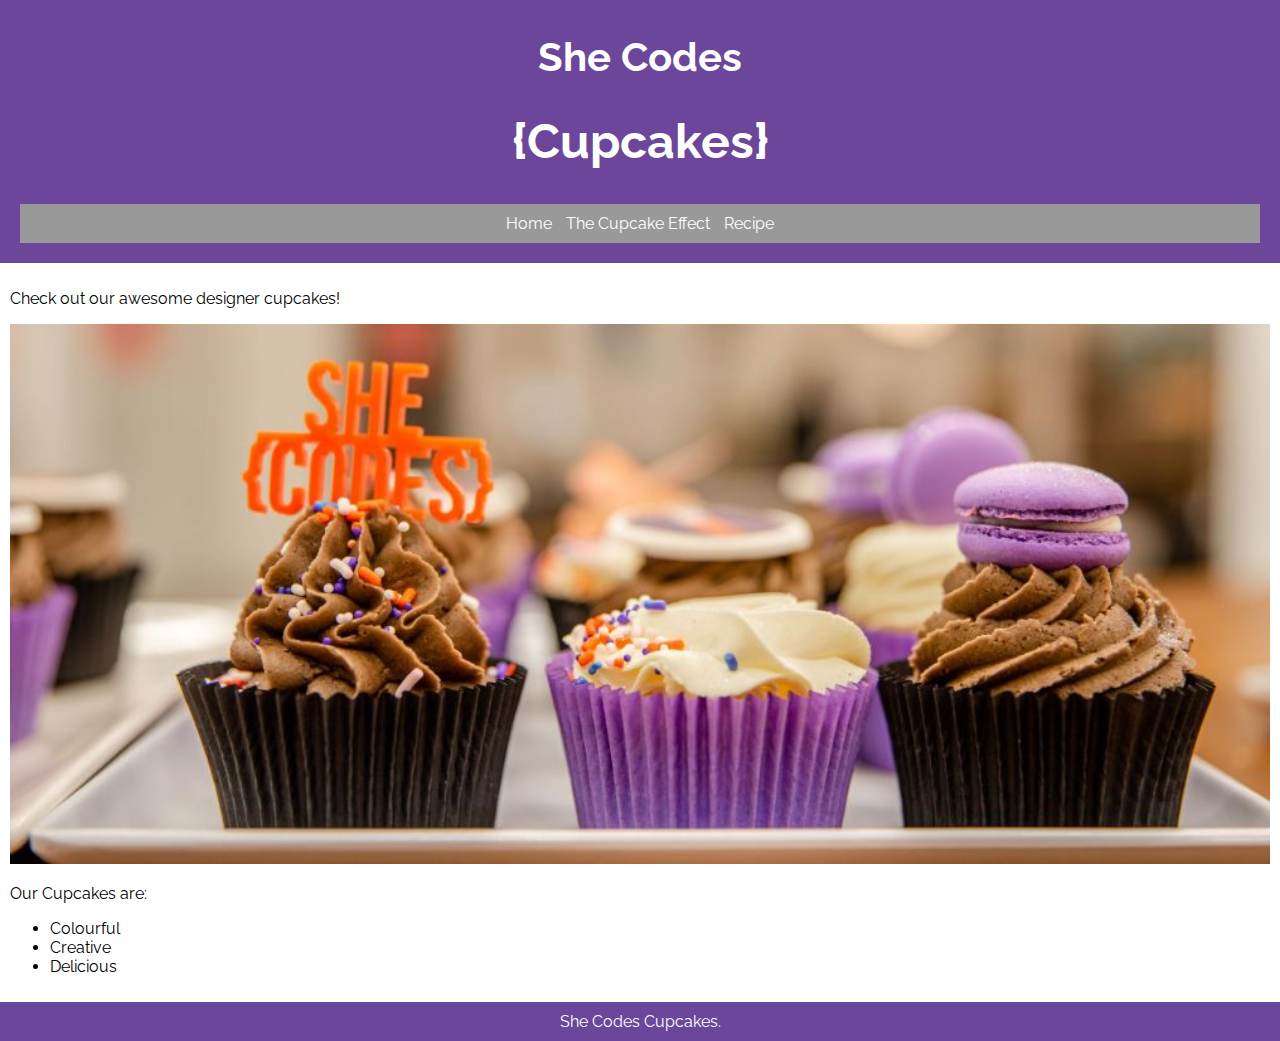
==== introduction-to-css/index.html @ 27306a8e "Initial commit" ====
<!doctype html>

<html lang="en">
    <head>
        <meta charset="utf-8">
        <title>She Codes Cupcakes</title>
        <meta name="description" content="She Codes Cupcakes">
        <meta name="author" content="She Codes">
        <link rel="stylesheet" href="styles.css">
    </head>
    <body>
        <header>
            <h1>She Codes</h1>
            <h2>{Cupcakes}</h2>
            <nav>
                <a href="index.html">Home</a>
                <a href="cupcake-effect.html">The Cupcake Effect</a>
                <a href="recipe.html">Recipe</a>
            </nav>
        </header>
        <div>
            <p>Check out our awesome designer cupcakes!</p>
            <img src="images/cupcake-1.jpg" alt="She Codes Cupcakes.">
            <p>Our Cupcakes are:</p>
            <ul>
                <li>Colourful</li>
                <li>Creative</li>
                <li>Delicious</li>
            </ul>
        </div>
        <footer>
            She Codes Cupcakes.
        </footer>
    </body>
</html>
---- introduction-to-css/styles.css ----
@import url('https://fonts.googleapis.com/css2?family=Raleway&display=swap');

html {
    font-family: 'Raleway', sans-serif;
    background-color: #fff;
}

body {
    margin: 0;
}

header {
    text-align: center;
    background-color: #6b469a;
    padding: 10px;
}

h1 {
    font-size: 2.5rem;
    line-height: 2.5rem;;
    color: #fff;
}

h2 {
    font-size: 3rem;
    line-height: 3rem;
    color: #fff;
}

nav {
    margin: 10px;
    padding: 10px;
    background-color: #999999;
}

a {
    color: #fff;
    text-decoration: none;
    padding: 5px;
}

a:hover {
    color: #fda103;
    border-bottom: 2px solid #fda103;
}


div {
    padding: 10px;
}

img {
    width: 100%;
    height: 60vh;
    object-fit: cover;
    object-position: bottom;
}

footer {
    text-align: center;
    background-color: #6b469a;
    padding: 10px;
    color: #fff;
}

/* Your code here */
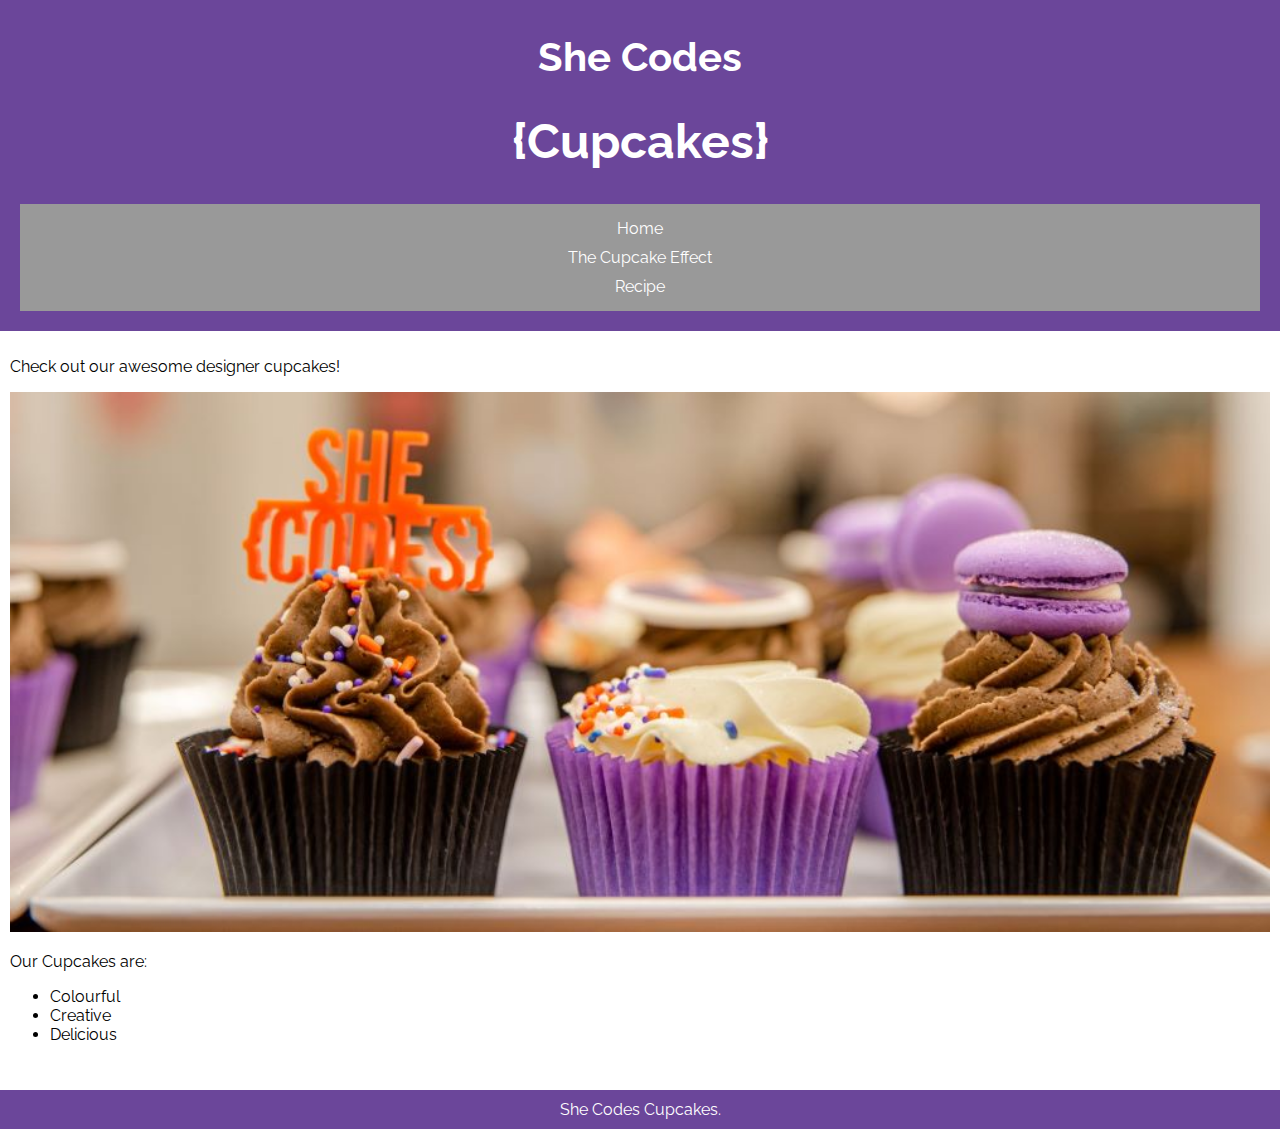
==== commit 660b02d8: "update" ====
--- a/introduction-to-css/index.html
+++ b/introduction-to-css/index.html
@@ -1,35 +1,34 @@
-<!doctype html>
+<!DOCTYPE html>
 
 <html lang="en">
-    <head>
-        <meta charset="utf-8">
-        <title>She Codes Cupcakes</title>
-        <meta name="description" content="She Codes Cupcakes">
-        <meta name="author" content="She Codes">
-        <link rel="stylesheet" href="styles.css">
-    </head>
-    <body>
-        <header>
-            <h1>She Codes</h1>
-            <h2>{Cupcakes}</h2>
-            <nav>
-                <a href="index.html">Home</a>
-                <a href="cupcake-effect.html">The Cupcake Effect</a>
-                <a href="recipe.html">Recipe</a>
-            </nav>
-        </header>
-        <div>
-            <p>Check out our awesome designer cupcakes!</p>
-            <img src="images/cupcake-1.jpg" alt="She Codes Cupcakes.">
-            <p>Our Cupcakes are:</p>
-            <ul>
-                <li>Colourful</li>
-                <li>Creative</li>
-                <li>Delicious</li>
-            </ul>
-        </div>
-        <footer>
-            She Codes Cupcakes.
-        </footer>
-    </body>
+  <head>
+    <meta charset="utf-8" />
+    <title>She Codes Cupcakes</title>
+    <meta name="description" content="She Codes Cupcakes" />
+    <meta name="author" content="She Codes" />
+    <link rel="stylesheet" href="styles.css" />
+  </head>
+  <body>
+    <header>
+      <h1>She Codes</h1>
+      <h2>{Cupcakes}</h2>
+      <nav>
+        <a href="index.html">Home</a>
+        <a href="cupcake-effect.html">The Cupcake Effect</a>
+        <a href="recipe.html">Recipe</a>
+      </nav>
+    </header>
+    <div>
+      <p>Check out our awesome designer cupcakes!</p>
+      <img src="images/cupcake-1.jpg" alt="She Codes Cupcakes." />
+      <p>Our Cupcakes are:</p>
+      <ul>
+        <li>Colourful</li>
+        <li>Creative</li>
+        <li>Delicious</li>
+      </ul>
+    </div>
+    <div></div>
+    <footer>She Codes Cupcakes.</footer>
+  </body>
 </html>
--- a/introduction-to-css/styles.css
+++ b/introduction-to-css/styles.css
@@ -39,6 +39,10 @@
     padding: 5px;
 }
 
+nav a {
+    display: block;
+}
+
 a:hover {
     color: #fda103;
     border-bottom: 2px solid #fda103;
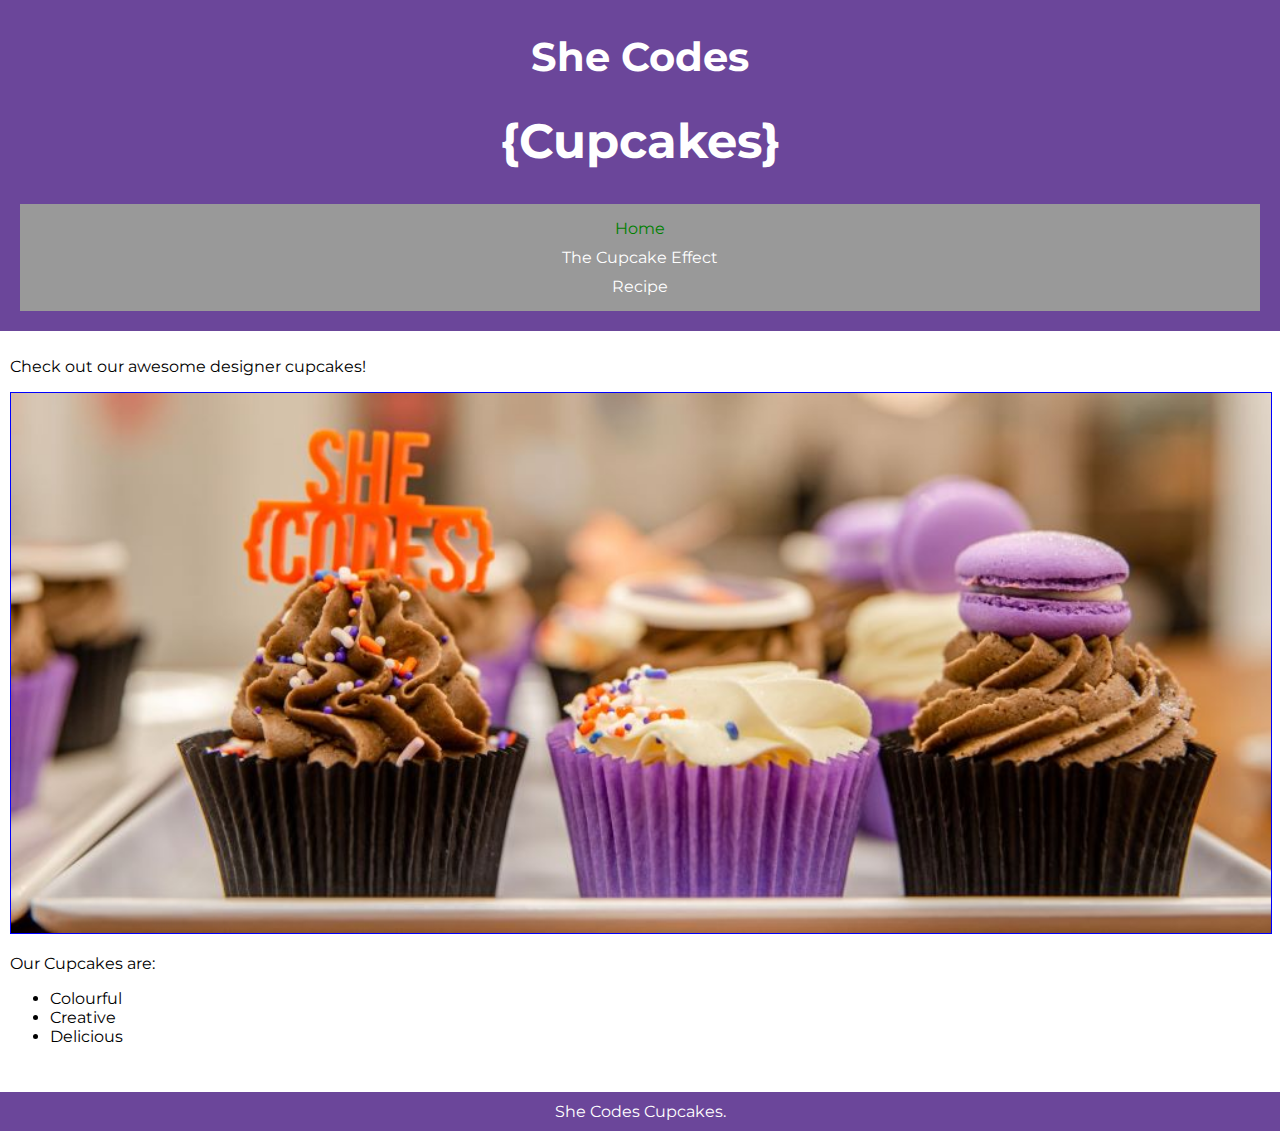
==== commit f8a28762: "challenge finished" ====
--- a/introduction-to-css/index.html
+++ b/introduction-to-css/index.html
@@ -13,14 +13,18 @@
       <h1>She Codes</h1>
       <h2>{Cupcakes}</h2>
       <nav>
-        <a href="index.html">Home</a>
+        <a class="nav-link" href="index.html">Home</a>
         <a href="cupcake-effect.html">The Cupcake Effect</a>
         <a href="recipe.html">Recipe</a>
       </nav>
     </header>
     <div>
       <p>Check out our awesome designer cupcakes!</p>
-      <img src="images/cupcake-1.jpg" alt="She Codes Cupcakes." />
+      <img
+        id="homepage-image"
+        src="images/cupcake-1.jpg"
+        alt="She Codes Cupcakes."
+      />
       <p>Our Cupcakes are:</p>
       <ul>
         <li>Colourful</li>
--- a/introduction-to-css/styles.css
+++ b/introduction-to-css/styles.css
@@ -1,70 +1,81 @@
-@import url('https://fonts.googleapis.com/css2?family=Raleway&display=swap');
+@import url("https://fonts.googleapis.com/css2?family=Montserrat:wght@800&display=swap");
 
 html {
-    font-family: 'Raleway', sans-serif;
-    background-color: #fff;
+  font-family: "Montserrat", sans-serif;
+  background-color: #fff;
 }
 
 body {
-    margin: 0;
+  margin: 0;
 }
 
 header {
-    text-align: center;
-    background-color: #6b469a;
-    padding: 10px;
+  text-align: center;
+  background-color: #6b469a;
+  padding: 10px;
 }
 
 h1 {
-    font-size: 2.5rem;
-    line-height: 2.5rem;;
-    color: #fff;
+  font-size: 2.5rem;
+  line-height: 2.5rem;
+  color: #fff;
 }
 
 h2 {
-    font-size: 3rem;
-    line-height: 3rem;
-    color: #fff;
+  font-size: 3rem;
+  line-height: 3rem;
+  color: #fff;
 }
 
 nav {
-    margin: 10px;
-    padding: 10px;
-    background-color: #999999;
+  margin: 10px;
+  padding: 10px;
+  background-color: #999999;
 }
 
 a {
-    color: #fff;
-    text-decoration: none;
-    padding: 5px;
+  color: #fff;
+  text-decoration: none;
+  padding: 5px;
 }
 
 nav a {
-    display: block;
+  display: block;
+}
+
+.nav-link {
+  color: red;
+}
+
+nav a.nav-link {
+  color: green;
 }
 
 a:hover {
-    color: #fda103;
-    border-bottom: 2px solid #fda103;
+  color: #fda103;
+  border-bottom: 2px solid #fda103;
 }
 
-
 div {
-    padding: 10px;
+  padding: 10px;
 }
 
 img {
-    width: 100%;
-    height: 60vh;
-    object-fit: cover;
-    object-position: bottom;
+  width: 100%;
+  height: 60vh;
+  object-fit: cover;
+  object-position: bottom;
+}
+
+#homepage-image {
+  border: blue 1px solid;
 }
 
 footer {
-    text-align: center;
-    background-color: #6b469a;
-    padding: 10px;
-    color: #fff;
+  text-align: center;
+  background-color: #6b469a;
+  padding: 10px;
+  color: #fff;
 }
 
 /* Your code here */
